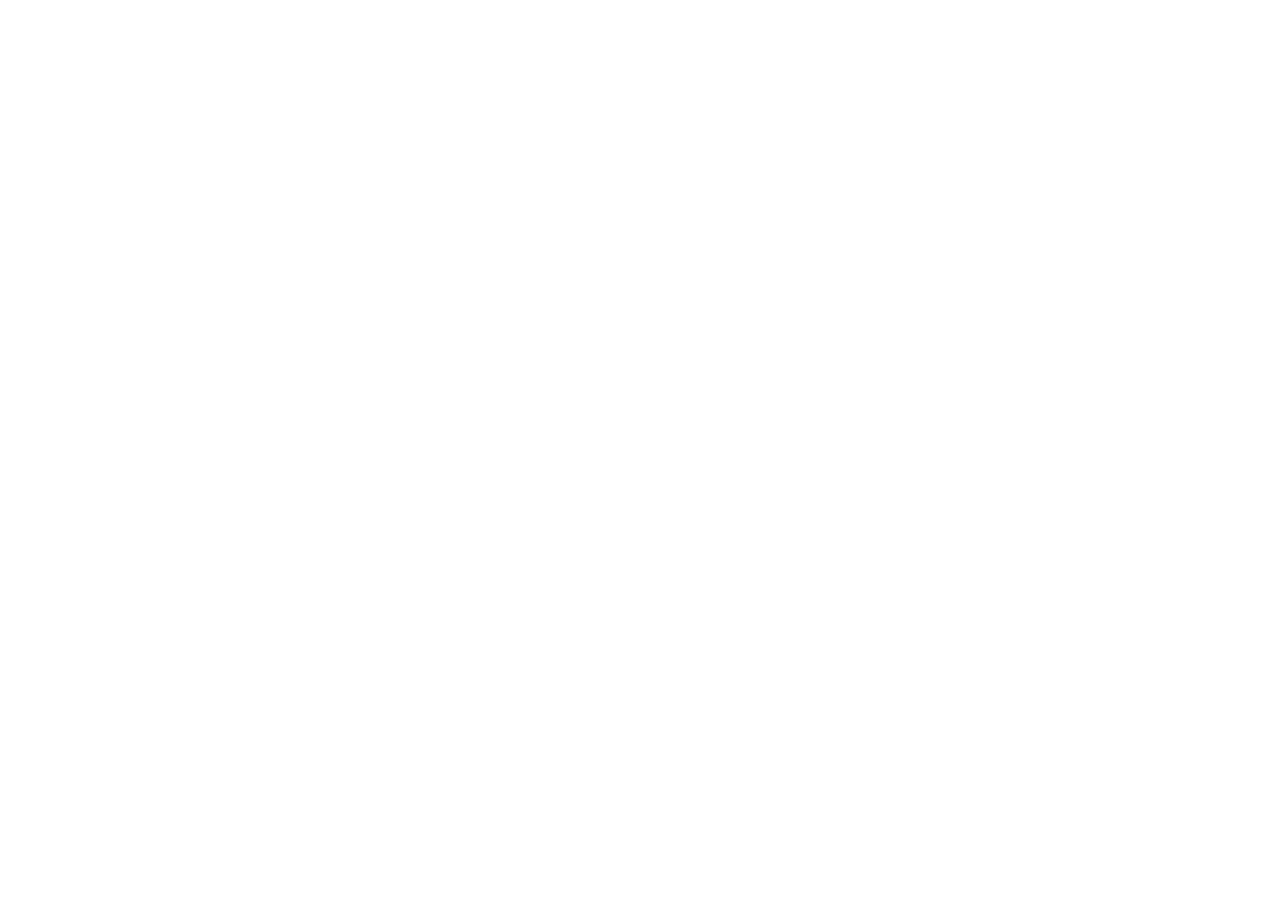
==== Options/option1.html @ 9854ab04 "Projects" ====
<!DOCTYPE html>
<html lang="en">
<head>
    <meta charset="UTF-8">
    <meta name="viewport" content="width=device-width, initial-scale=1.0">
    <title>Regret</title>
    <link rel="shortcut icon" href="https://i.pinimg.com/564x/19/d1/2c/19d12cac8ab3e07d0c706e3d0400a756.jpg" type="image/x-icon">
  <script src="https://cdn.tailwindcss.com"></script>

</head>
<body>
    
</body>
</html>
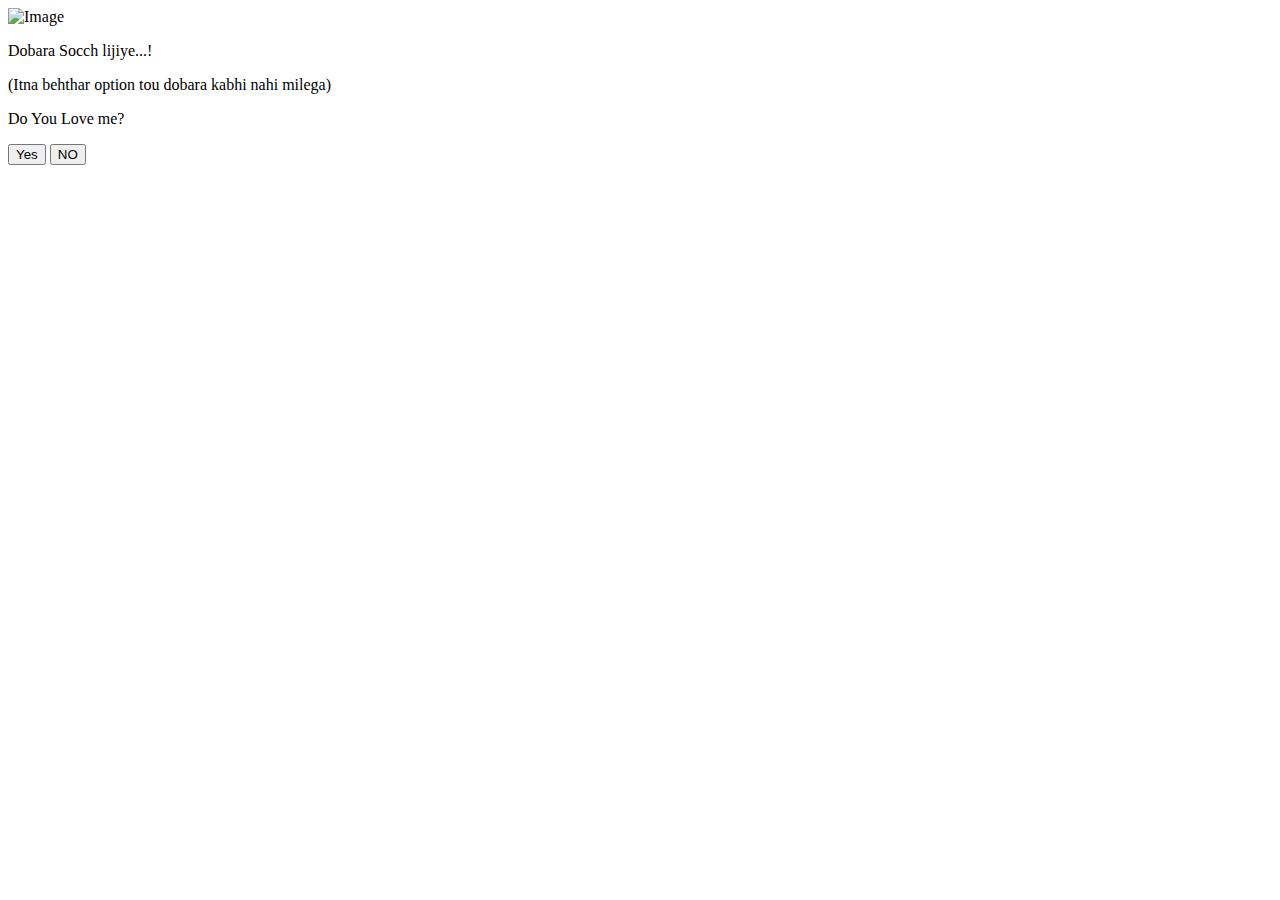
==== commit cf2a236f: "Projects" ====
--- a/Options/option1.html
+++ b/Options/option1.html
@@ -8,7 +8,19 @@
   <script src="https://cdn.tailwindcss.com"></script>
 
 </head>
-<body>
-    
+<body class="h-screen bg-orange-300">
+    <div class="flex justify-center p-10 items-center">
+        <div class=" border flex flex-col items-center justify-center gap-2 p-2">
+            <img class="drop-shadow-2xl" src="/Purpose/images/1816753-removebg-preview.png" alt="Image">
+            <p class="font-bold tracking-wide text-center">Dobara Socch lijiye...! <p class="text-red-800 font-bold tracking-wide">(Itna behthar option tou dobara kabhi nahi milega)</p></p>
+            <div class="flex flex-col justify-center items-center gap-2">
+                <p class="text-xl text-gray-800 font-bold">Do You Love me?</p>
+                <div class=" grid grid-cols-2 gap-2 justify-center">
+                  <button class="bg-white px-5 rounded-full text-black hover:bg-transparent hover:border duration-300 border-black">Yes</button>
+                  <button class="bg-white px-5 rounded-full text-black hover:bg-transparent hover:border duration-300 border-black">NO</button>
+                </div>
+              </div>
+        </div>
+    </div>
 </body>
 </html>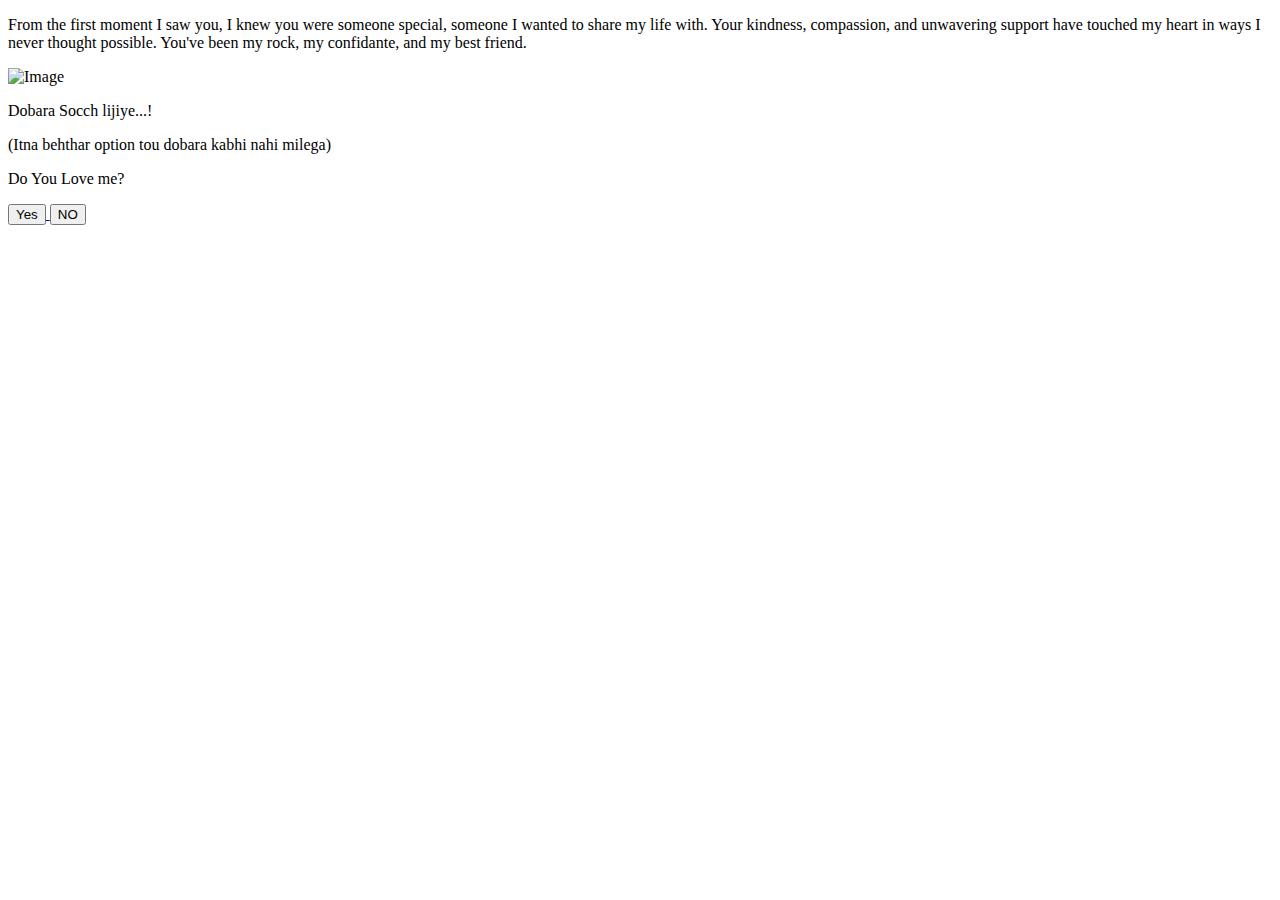
==== commit e6be6498: "Projects" ====
--- a/Options/option1.html
+++ b/Options/option1.html
@@ -5,20 +5,26 @@
     <meta name="viewport" content="width=device-width, initial-scale=1.0">
     <title>Regret</title>
     <link rel="shortcut icon" href="https://i.pinimg.com/564x/19/d1/2c/19d12cac8ab3e07d0c706e3d0400a756.jpg" type="image/x-icon">
+    <link rel="stylesheet" href="/Purpose/style.css">
   <script src="https://cdn.tailwindcss.com"></script>
 
 </head>
 <body class="h-screen bg-orange-300">
-    <div class="flex justify-center p-10 items-center">
-        <div class=" border flex flex-col items-center justify-center gap-2 p-2">
+    <div class="flex justify-center p-10 h-full items-center w-full">
+        <div class="flex flex-col items-center h-full justify-center gap-2 p-2">
+            <p class="test text-lg md:text-xl w-full md:w-1/2 tracking-wide">From the first moment I saw you, I knew you were someone special, someone I wanted to share my life with. Your kindness, compassion, and unwavering support have touched my heart in ways I never thought possible. You've been my rock, my confidante, and my best friend.</p>
             <img class="drop-shadow-2xl" src="/Purpose/images/1816753-removebg-preview.png" alt="Image">
             <p class="font-bold tracking-wide text-center">Dobara Socch lijiye...! <p class="text-red-800 font-bold tracking-wide">(Itna behthar option tou dobara kabhi nahi milega)</p></p>
             <div class="flex flex-col justify-center items-center gap-2">
                 <p class="text-xl text-gray-800 font-bold">Do You Love me?</p>
-                <div class=" grid grid-cols-2 gap-2 justify-center">
-                  <button class="bg-white px-5 rounded-full text-black hover:bg-transparent hover:border duration-300 border-black">Yes</button>
+                <div class=" grid grid-cols-2 gap-2 justify-center p-2">
+                    <a href="/Purpose/Options/yes.html">
+                        <button class="bg-white px-5 rounded-full text-black hover:bg-transparent hover:border duration-300 border-black">Yes</button>
+                        </a>
+                    <a href="/Purpose/Options/option2.html">
                   <button class="bg-white px-5 rounded-full text-black hover:bg-transparent hover:border duration-300 border-black">NO</button>
-                </div>
+                    </a>
+               </div>
               </div>
         </div>
     </div>
